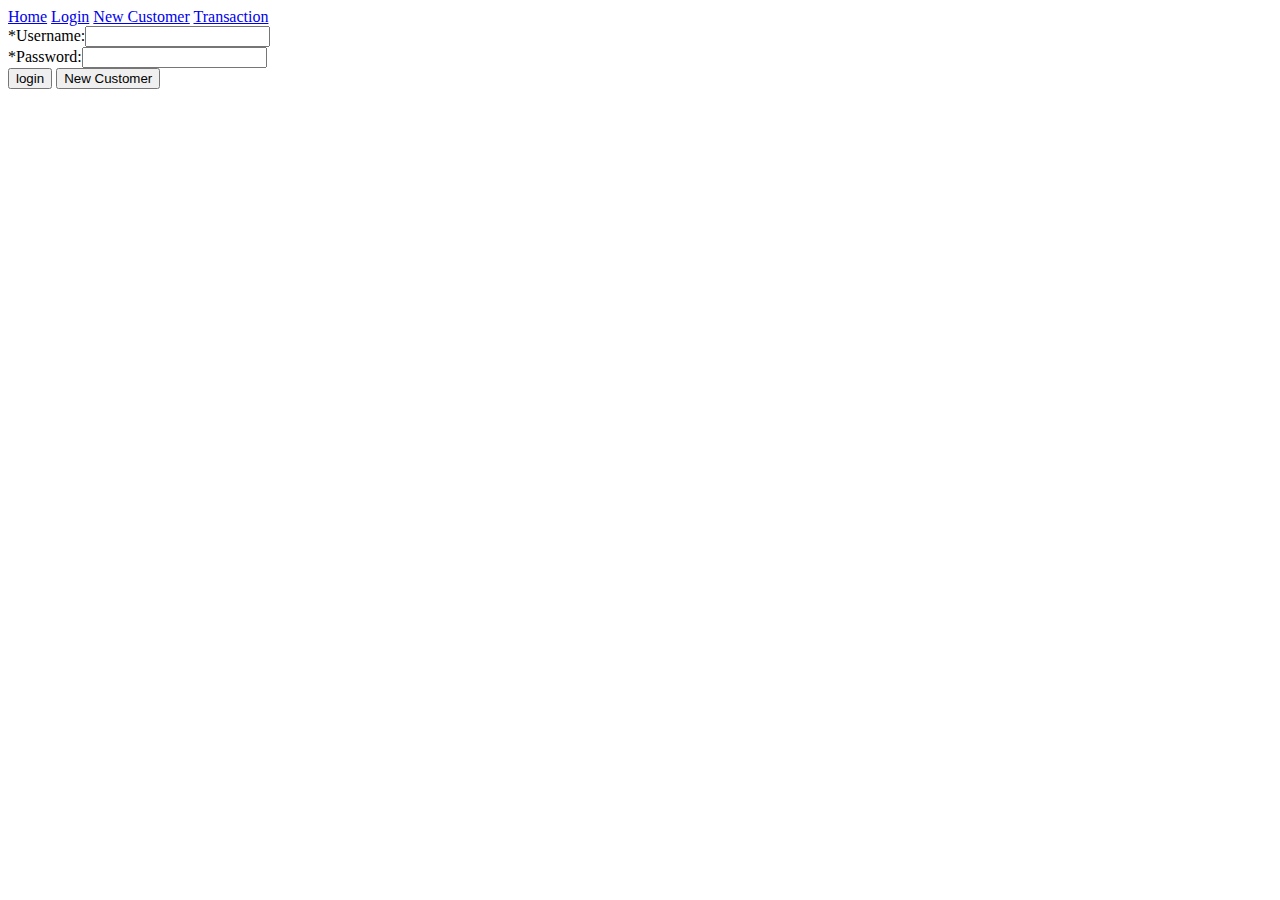
==== web/Login.html @ ac93393e "" ====
<!DOCTYPE html>
<!--
To change this license header, choose License Headers in Project Properties.
To change this template file, choose Tools | Templates
and open the template in the editor.
-->
<html>
<head>
<title>Login</title>
</head>
<body>
<a href="index.html">Home</a>
<a href="Login.html">Login</a>
<a href="New_customer.html">New Customer</a>
<a href="Transaction.html">Transaction</a>         
<form method="post" action="LoginServlet">
*Username:<input type="text" name="Username" required>
<br>
*Password:<input type="text" name="Password" required>
<input type="hidden" name="action" value="register">
<br>
<input type="submit" value="login">
<input type="button" value="New Customer" onclick="window.location.href='NewCustomer.html'" >
</form>
</body>
</html>
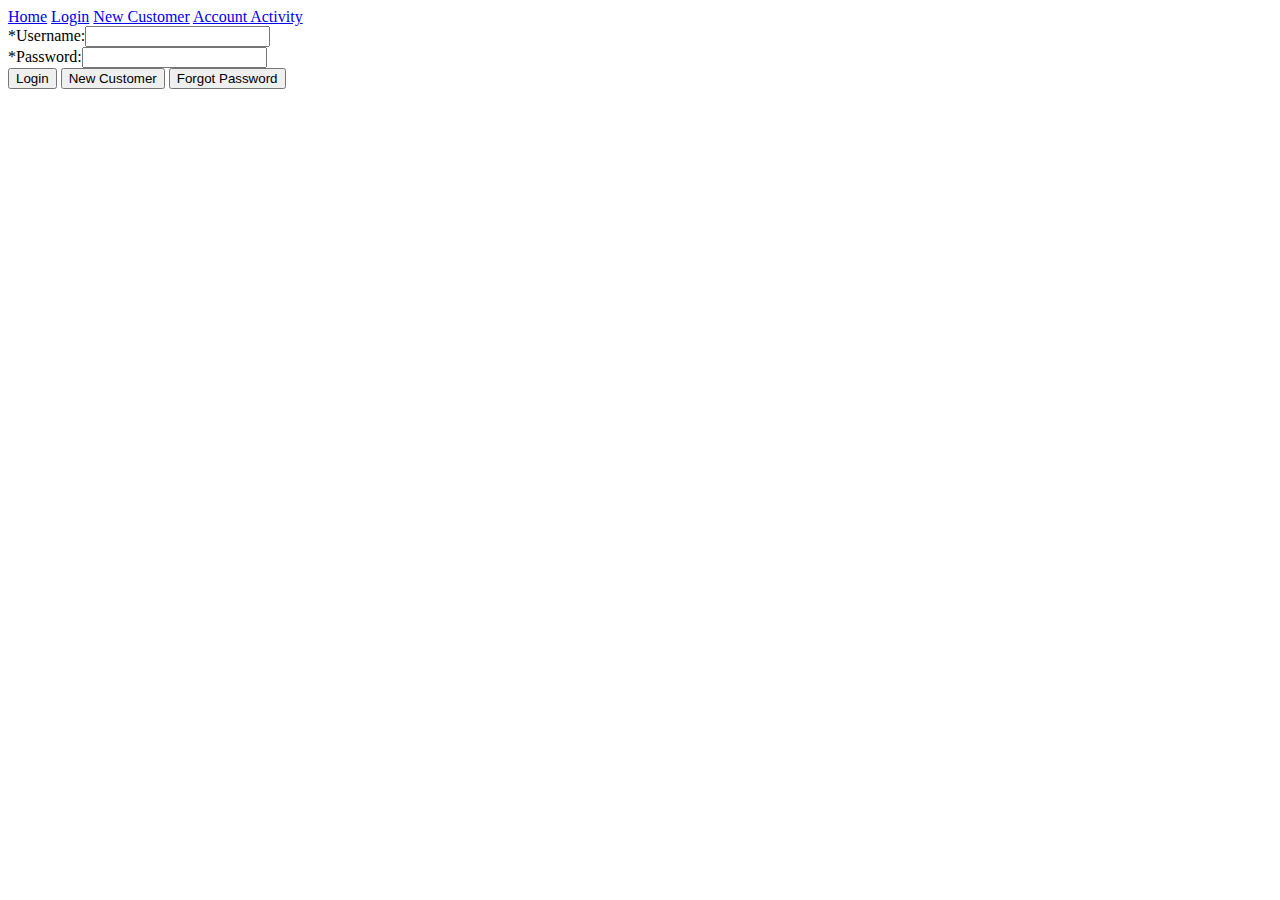
==== commit bd0f37ae: "changes" ====
--- a/web/Login.html
+++ b/web/Login.html
@@ -11,16 +11,17 @@
 <body>
 <a href="index.html">Home</a>
 <a href="Login.html">Login</a>
-<a href="New_customer.html">New Customer</a>
-<a href="Transaction.html">Transaction</a>         
+<a href="New_customer.jsp">New Customer</a>
+<a href="Account_activity.jsp">Account Activity</a>            
 <form method="post" action="LoginServlet">
 *Username:<input type="text" name="Username" required>
 <br>
 *Password:<input type="text" name="Password" required>
 <input type="hidden" name="action" value="register">
 <br>
-<input type="submit" value="login">
-<input type="button" value="New Customer" onclick="window.location.href='NewCustomer.html'" >
+<input type="submit" value="Login">
+<input type="button" value="New Customer" onclick="window.location.href='NewCustomer.jsp'" >
+<input type="button" value="Forgot Password" onclick="window.location.href='Password_reset.jsp'" >
 </form>
 </body>
 </html>